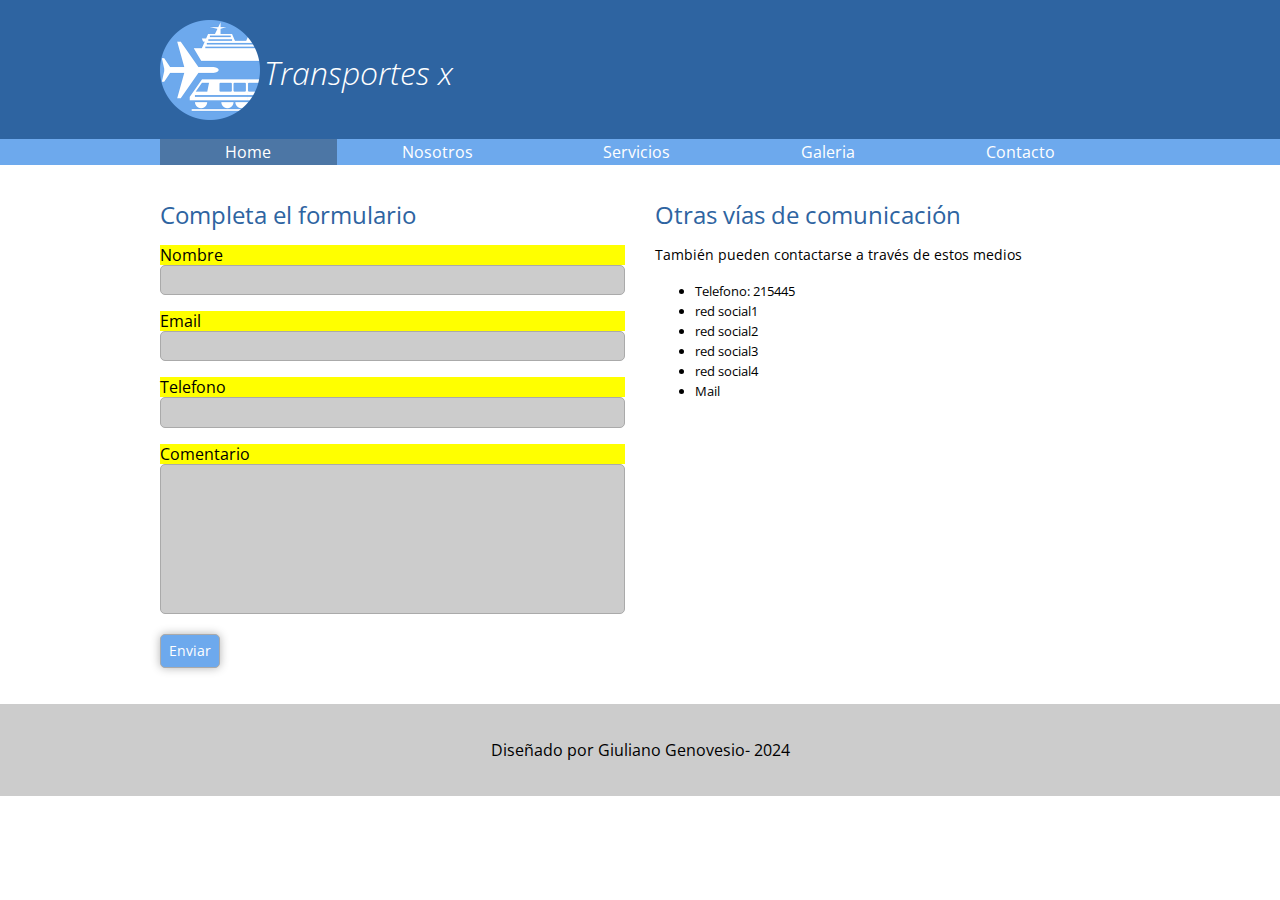
==== contacto.html @ 73cfade8 "Practica de programacion web" ====
<!DOCTYPE html>
<html lang="en">
  <head>
    <meta charset="UTF-8" />
    <meta name="viewport" content="width=device-width, initial-scale=1.0" />
    <title>Transportes x</title>
    <link
      href="https://fonts.googleapis.com/css2?family=Open+Sans:ital,wght@0,300..800;1,300..800&display=swap"
      rel="stylesheet"
    />
    <link rel="stylesheet" href="https://cdnjs.cloudflare.com/ajax/libs/font-awesome/6.5.2/css/all.min.css" integrity="sha512-SnH5WK+bZxgPHs44uWIX+LLJAJ9/2PkPKZ5QiAj6Ta86w+fsb2TkcmfRyVX3pBnMFcV7oQPJkl9QevSCWr3W6A==" crossorigin="anonymous" referrerpolicy="no-referrer" />
    <link rel="stylesheet" href="css/normalize.css" />
    <link rel="stylesheet" href="css/Transportes.css" />
  </head>
  <body>
    <header>
      <div class="holder">
        <img src="logo.png" width="100" alt="Transportes x" />
        <h1>Transportes x</h1>
      </div>
    </header>
    <nav>
      <ul class="holder">
        <li><a class="activo" href="index.html">Home</a></li>
        <li><a href="nosotros.html">Nosotros</a></li>
        <li><a href="Serviios.html">Servicios</a></li>
        <li><a href="Galeria.html">Galeria</a></li>
        <li><a href="Contacto.html">Contacto</a></li>
      </ul>
    </nav>
    <main class="holder contacto">
      <div>
        <h2>Completa el formulario</h2>
        <form action="" class="formulario">
          <p>
            <label for="">Nombre</label>
            <input type="text" />
          </p>
          <p>
            <label for="">Email</label>
            <input type="text" />
          </p>
          <p>
            <label for="">Telefono</label>
            <input type="text" />
          </p>
          <p>
            <label for="">Comentario</label>
            <textarea name=""></textarea>
          </p>
          <p>
            <input type="submit" value="Enviar">
          </p>
        </form>
      </div>
      <div class="datos">
        <h2>Otras vías de comunicación</h2>
        <p>También pueden contactarse a través de estos medios</p>
        <ul>
          <li>Telefono: 215445</li>
          <li>red social1</li>
          <li>red social2</li>
          <li>red social3</li>
          <li>red social4</li>
          <li>Mail</li>
        </ul>
      </div>
    </main>
    <footer><p>Diseñado por Giuliano Genovesio- 2024</p></footer>
  </body>
</html>
---- css/Transportes.css ----
/*font-family: "Open Sans", sans-serif;
Azul #2e64a1;*/
body { font-family: "Open Sans", sans-serif;
    font-size: 16px;
    line-height: 20px;
}

header{
    background-color: #2e64a1;
    padding-top: 20px;
}

header h1{ color: white;
    font-weight: 100;
    font-style: italic;
    /* display: inline-flex; */
    display: inline-block;
position: relative;
bottom: 35px;
}

nav{
    background-color: #6da9ed;
    margin-bottom: 20px;
}

nav ul{
    margin: 0;
    padding: 0;
    list-style: none;
    display: flex;
}
nav ul li {
    flex-grow: 1;
}

nav ul li a{
    color: white;
    text-decoration: none;
    /* background-color: orange; */
    padding: 3px 0;
    display: flex;
    justify-content: center;
}

nav ul li a:hover{
    background-color: rgba(0,0,0,0.3);
}

nav ul li a.activo{
    background-color: #4c76a5;
}

footer{
    background-color: #ccc;
    padding: 20px 0;
    text-align: center;
    margin-top: 20px;
}

.holder{
    max-width: 960px;
    margin: 0 auto;
}

h2{
    color: #2e64a1;
    font-weight: 400;
}
.homeimg img{
    max-width: 100%;
}

.columnas {
    display: flex;
}

/*inicio home*/

.bienvenidos{
    width: 75%;
    padding: 20px;
    /* background-color: yellow; */
}

.testimonios{
    width: 25%;
}
.bienvenidos p {
    font-size: 20px;
}

/*fin home*/

.testimonio {
    background-color: #ccc;
    padding: 16px;
}

.testimonio .cita {
    font-weight: bold;
font-style: italic;
font-size: 20px;
display: block;
}

.testimonio .autor {
    font-size: 12px;
    display: block;
    background-color: lightcoral;
    text-align: center;
    margin: 16px 0;
}

/*inicio nosotros*/

.historia p {
    font-size: 12px;
}

.personas{
    display: flex;
    justify-content: space-between;
}

.persona{
    border: 1px solid #ddd;
    border-radius: 5px;
    text-align: center;
    width: 18%;
    padding: 12px;
    box-sizing: border-box;
}

.persona img{
    border-radius: 50%;
    box-shadow: 0 0 5px black;
    width: 40%;
    margin: 10px 0 12px;
    /* margin-top: 12px; */
}

.persona h5,
.persona h6 {
    color: #2e64a1;
    margin: 0;
    font-weight: normal;
}

.persona h5{
    font-size: 14px;
}

.persona h6{
    font-style: italic;
}

.persona p{
    font-size: 12px;
}

/*inicio contacto*/
.contacto{
    display: flex;
    gap: 30px;
}

.contacto div{
    width: 100%;

}

.datos p{
    font-size: 14px;
}

.datos ul li{
    font-size: 13px;
}

/* .formulario p{
    display: flex;
} */

.formulario p label{
    min-width: 100px;
    background-color: yellow; 
    display: flex;
    align-items: center;
}

.formulario p input,
.formulario p textarea{
    width: 100%;
    background-color: #ccc;
    border: 1px solid #aaa;
    border-radius: 5px;
    padding: 6px;
    font-size: 14px;
    box-sizing: border-box;
}

.formulario p textarea{
    resize: none;
    height: 150px;

}
.formulario p:nth-child(4){
    /* background-color: orange; */
    align-items: start;
}

.formulario input[type="submit"] {
    background-color: #6da9ed;
    width: auto;
    padding: 8px;
    box-shadow: 0 0 10px  rgba(0,0,0,0.3);
    color: white;
    cursor: pointer;
    /* position: relative;
    left: 100px; */
}

.formulario input[type="submit"]:hover{
    background-color: #2e64a1;
}

/*inicio de @media*/
@media screen and (max-width: 550px) {
    .columnas{flex-direction: column;}
    .bienvenidos,
    .testimonios{
        width: 100%;
    }
    .holder{
        padding: 0 16px;
    }
    .personas{
        flex-wrap: wrap;
        gap: 16px;
    }
    .persona{
        width: 47%;
    }
    .contacto{
        flex-direction: column;
    }
    header .holder{
        /* background-color: red; */
        display: flex;
        justify-content: center;
        align-items: center;
        padding: 16px 0;
    }
    header h1{
        position: static;
        margin-left: 10px;
        font-size: 27px;
    }
    header img{
        max-width: 80px;
    }
} /*fin de @media 550*/

@media screen and (max-width: 320px){
nav ul.holder{
    flex-direction: column;
    padding: 0;
    
}
}
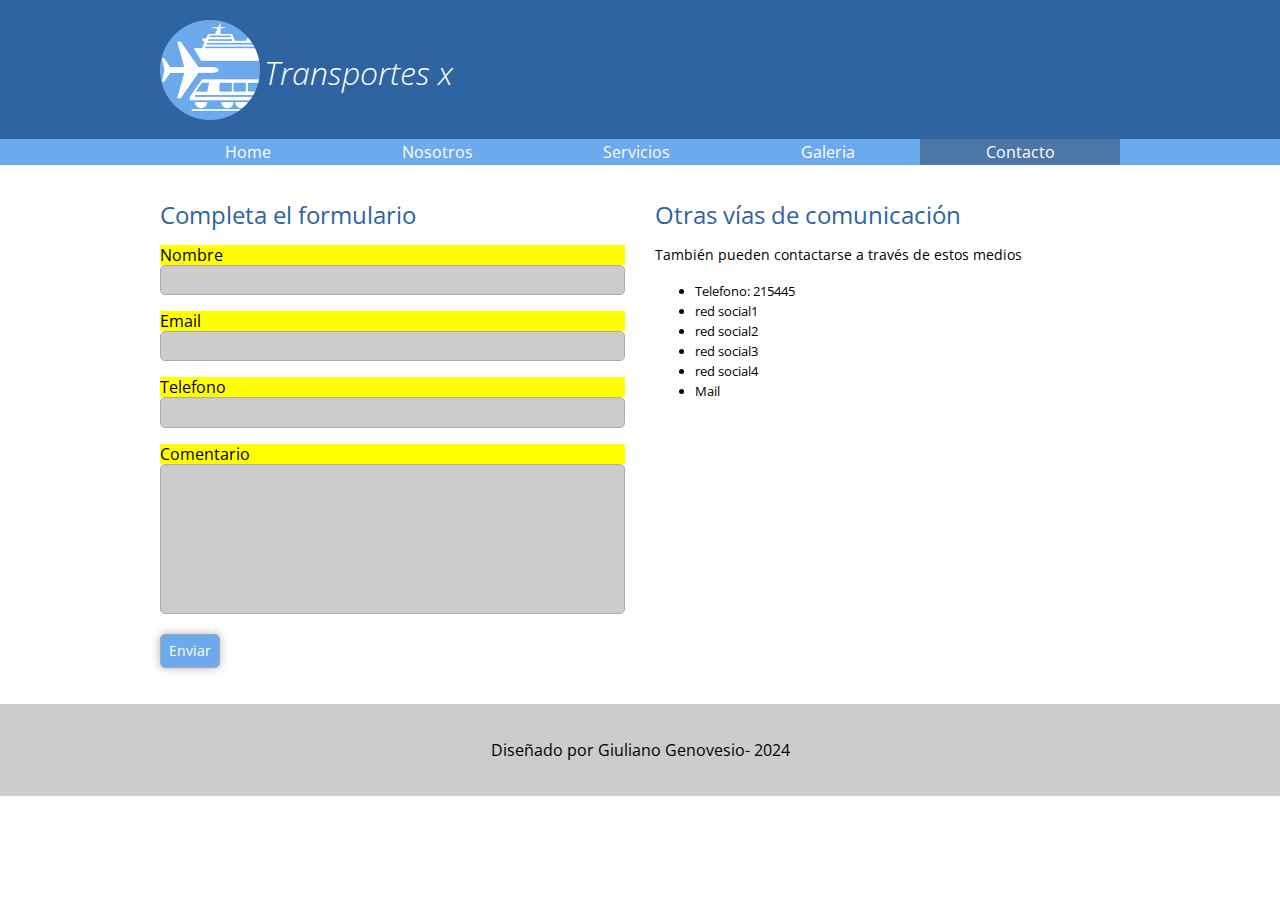
==== commit d9e3fa57: "Agregue el activo a contacto" ====
--- a/contacto.html
+++ b/contacto.html
@@ -21,11 +21,11 @@
     </header>
     <nav>
       <ul class="holder">
-        <li><a class="activo" href="index.html">Home</a></li>
+        <li><a href="index.html">Home</a></li>
         <li><a href="nosotros.html">Nosotros</a></li>
-        <li><a href="Serviios.html">Servicios</a></li>
+        <li><a href="servicios.html">Servicios</a></li>
         <li><a href="Galeria.html">Galeria</a></li>
-        <li><a href="Contacto.html">Contacto</a></li>
+        <li><a class="activo" href="Contacto.html">Contacto</a></li>
       </ul>
     </nav>
     <main class="holder contacto">
--- a/css/Transportes.css
+++ b/css/Transportes.css
@@ -158,6 +158,37 @@
 .persona p{
     font-size: 12px;
 }
+/*fin de nosotros*/
+
+/*inicio de servicios*/
+.servicio{
+    border: 1px solid #ddd;
+    border-radius: 10px;
+    margin: 16px 0;
+    display: flex;
+    align-items: center;
+    gap: 30px;
+}
+.servicio img{
+    border-radius: 13px;
+    max-width: 225px;
+    display: block;
+}
+.servicio .info h4{
+    color: #2e64a1;
+    font-size: 20px;
+    font-style: italic;
+    font-weight: 500;
+    /* text-decoration: underline; */
+    border-bottom: 2px solid #2e64a1;
+    padding: 10px;
+}
+.servicio .info p{
+    font-size: 13px;
+    line-height: 25px;
+}
+
+/*fin de servicios*/
 
 /*inicio contacto*/
 .contacto{
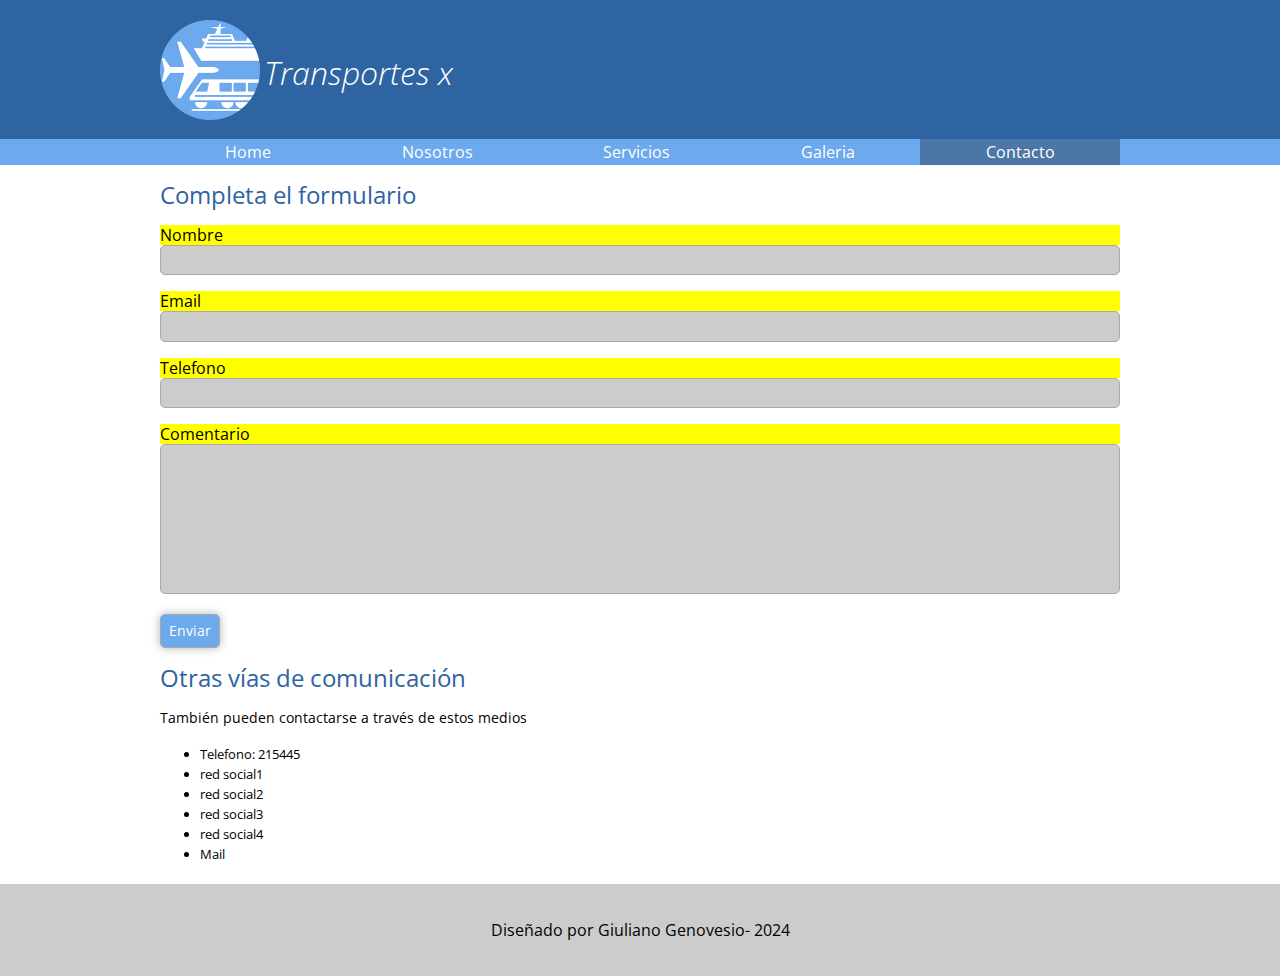
==== commit 898e3f0d: "borre la palabra contacto de holder" ====
--- a/contacto.html
+++ b/contacto.html
@@ -28,7 +28,7 @@
         <li><a class="activo" href="Contacto.html">Contacto</a></li>
       </ul>
     </nav>
-    <main class="holder contacto">
+    <main class="holder">
       <div>
         <h2>Completa el formulario</h2>
         <form action="" class="formulario">
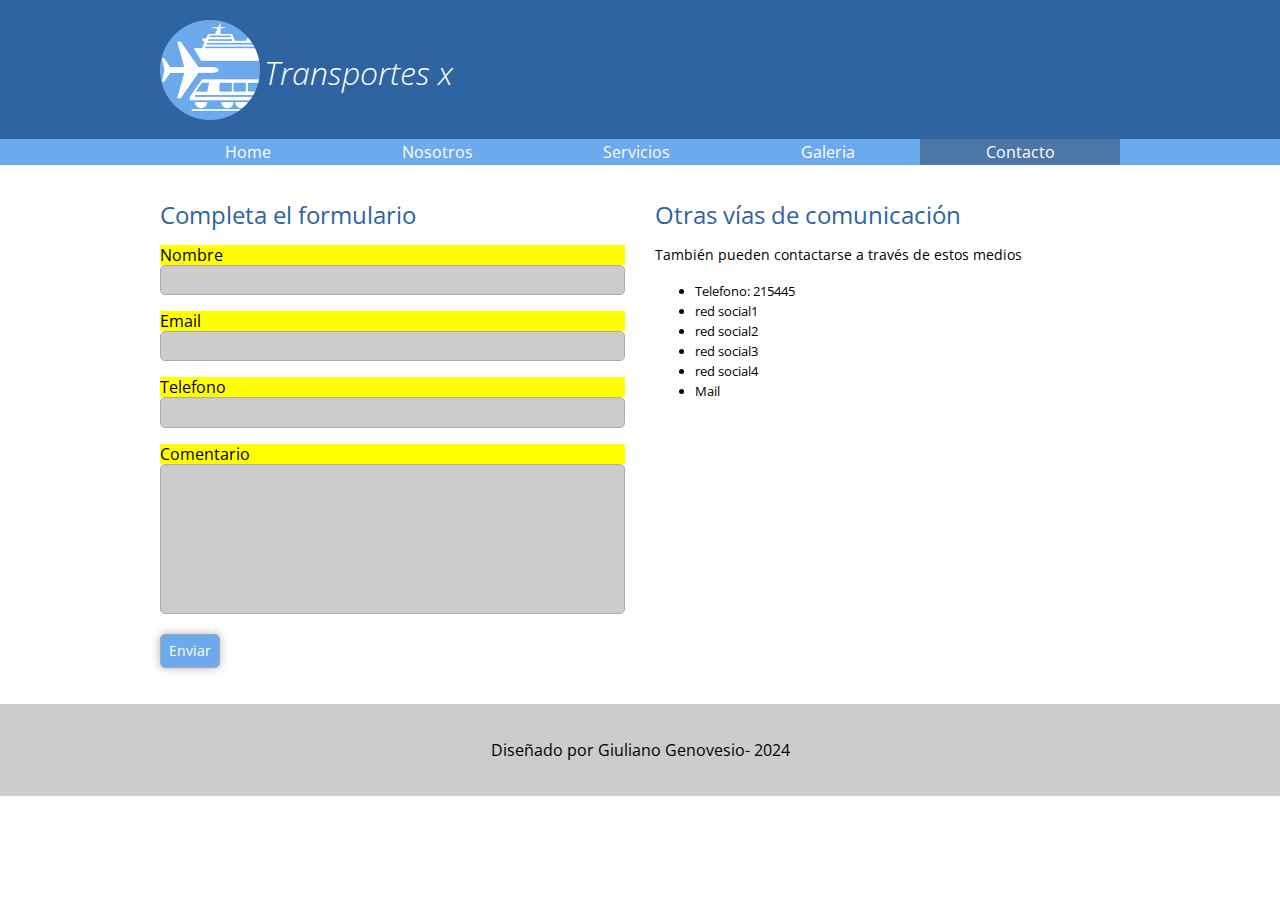
==== commit d93cbaf9: "Le puse minuscula a la c de contacto en los li" ====
--- a/contacto.html
+++ b/contacto.html
@@ -25,10 +25,10 @@
         <li><a href="nosotros.html">Nosotros</a></li>
         <li><a href="servicios.html">Servicios</a></li>
         <li><a href="Galeria.html">Galeria</a></li>
-        <li><a class="activo" href="Contacto.html">Contacto</a></li>
+        <li><a class="activo" href="contacto.html">Contacto</a></li>
       </ul>
     </nav>
-    <main class="holder">
+    <main class="holder contacto">
       <div>
         <h2>Completa el formulario</h2>
         <form action="" class="formulario">
